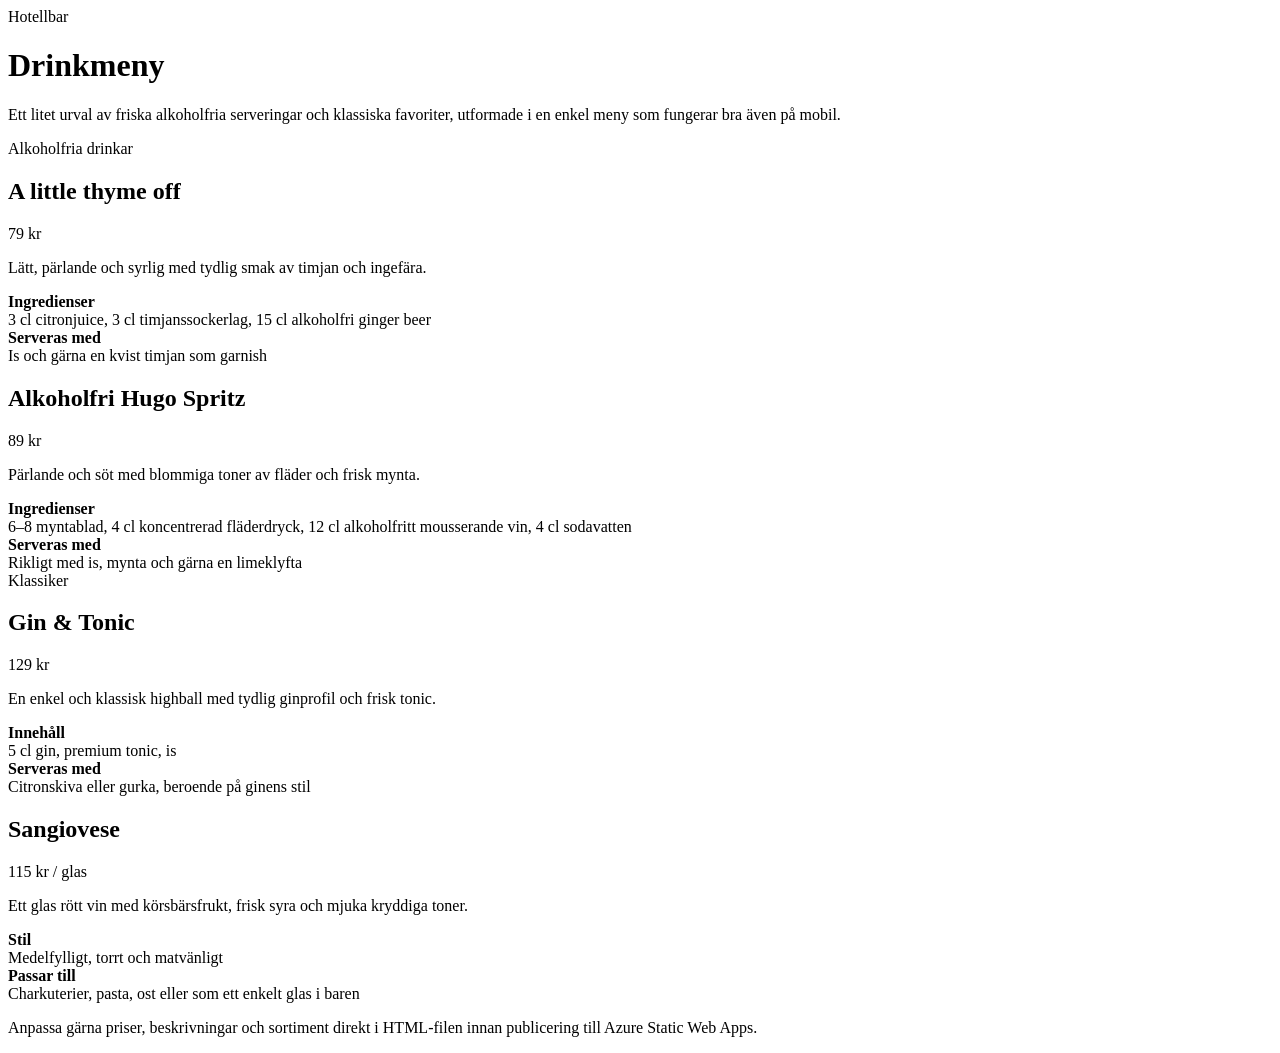
==== dos.html @ 387dac28 "Add drink menu in dos.html This HTML file contains a menu for drinks, including alcohol-free options" ====
<!DOCTYPE html>
      <div class="eyebrow">Hotellbar</div>
      <h1>Drinkmeny</h1>
      <p class="subtitle">
        Ett litet urval av friska alkoholfria serveringar och klassiska favoriter,
        utformade i en enkel meny som fungerar bra även på mobil.
      </p>
    </header>

    <section class="section">
      <div class="section-title"><span>Alkoholfria drinkar</span></div>
      <div class="drink-list">
        <article class="drink">
          <div class="drink-header">
            <h2 class="drink-name">A little thyme off</h2>
            <div class="price">79 kr</div>
          </div>
          <p class="description">
            Lätt, pärlande och syrlig med tydlig smak av timjan och ingefära.
          </p>
          <div class="details">
            <div class="detail">
              <strong>Ingredienser</strong><br>
              3 cl citronjuice, 3 cl timjanssockerlag, 15 cl alkoholfri ginger beer
            </div>
            <div class="detail">
              <strong>Serveras med</strong><br>
              Is och gärna en kvist timjan som garnish
            </div>
          </div>
        </article>

        <article class="drink">
          <div class="drink-header">
            <h2 class="drink-name">Alkoholfri Hugo Spritz</h2>
            <div class="price">89 kr</div>
          </div>
          <p class="description">
            Pärlande och söt med blommiga toner av fläder och frisk mynta.
          </p>
          <div class="details">
            <div class="detail">
              <strong>Ingredienser</strong><br>
              6–8 myntablad, 4 cl koncentrerad fläderdryck, 12 cl alkoholfritt mousserande vin, 4 cl sodavatten
            </div>
            <div class="detail">
              <strong>Serveras med</strong><br>
              Rikligt med is, mynta och gärna en limeklyfta
            </div>
          </div>
        </article>
      </div>
    </section>

    <section class="section">
      <div class="section-title"><span>Klassiker</span></div>
      <div class="drink-list">
        <article class="drink">
          <div class="drink-header">
            <h2 class="drink-name">Gin &amp; Tonic</h2>
            <div class="price">129 kr</div>
          </div>
          <p class="description">
            En enkel och klassisk highball med tydlig ginprofil och frisk tonic.
          </p>
          <div class="details">
            <div class="detail">
              <strong>Innehåll</strong><br>
              5 cl gin, premium tonic, is
            </div>
            <div class="detail">
              <strong>Serveras med</strong><br>
              Citronskiva eller gurka, beroende på ginens stil
            </div>
          </div>
        </article>

        <article class="drink">
          <div class="drink-header">
            <h2 class="drink-name">Sangiovese</h2>
            <div class="price">115 kr / glas</div>
          </div>
          <p class="description">
            Ett glas rött vin med körsbärsfrukt, frisk syra och mjuka kryddiga toner.
          </p>
          <div class="details">
            <div class="detail">
              <strong>Stil</strong><br>
              Medelfylligt, torrt och matvänligt
            </div>
            <div class="detail">
              <strong>Passar till</strong><br>
              Charkuterier, pasta, ost eller som ett enkelt glas i baren
            </div>
          </div>
        </article>
      </div>
    </section>

    <p class="footer-note">
      Anpassa gärna priser, beskrivningar och sortiment direkt i HTML-filen innan publicering till Azure Static Web Apps.
    </p>
  </main>
</body>
</html>
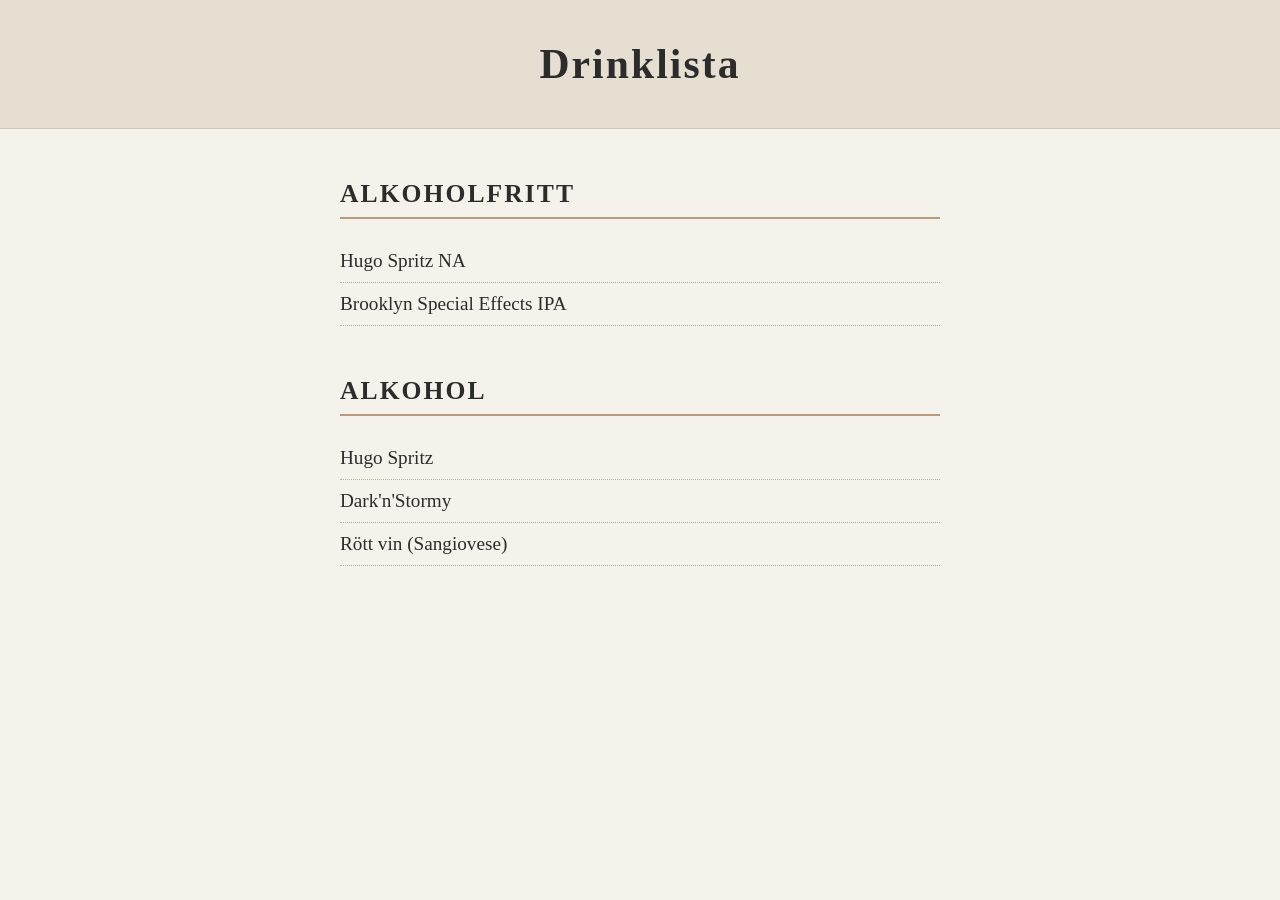
==== commit 11c9c4f5: "Refactor dos.html for improved structure and style" ====
--- a/dos.html
+++ b/dos.html
@@ -1,105 +1,69 @@
 <!DOCTYPE html>
-      <div class="eyebrow">Hotellbar</div>
-      <h1>Drinkmeny</h1>
-      <p class="subtitle">
-        Ett litet urval av friska alkoholfria serveringar och klassiska favoriter,
-        utformade i en enkel meny som fungerar bra även på mobil.
-      </p>
-    </header>
+<html lang="sv">
+<head>
+    <meta charset="UTF-8">
+    <meta name="viewport" content="width=device-width, initial-scale=1.0">
+    <title>Drinklista</title>
+    <style>
+        body {
+            font-family: "Georgia", serif;
+            background: #f5f2eb;
+            color: #2c2c2c;
+            margin: 0;
+            padding: 0;
+        }
 
-    <section class="section">
-      <div class="section-title"><span>Alkoholfria drinkar</span></div>
-      <div class="drink-list">
-        <article class="drink">
-          <div class="drink-header">
-            <h2 class="drink-name">A little thyme off</h2>
-            <div class="price">79 kr</div>
-          </div>
-          <p class="description">
-            Lätt, pärlande och syrlig med tydlig smak av timjan och ingefära.
-          </p>
-          <div class="details">
-            <div class="detail">
-              <strong>Ingredienser</strong><br>
-              3 cl citronjuice, 3 cl timjanssockerlag, 15 cl alkoholfri ginger beer
-            </div>
-            <div class="detail">
-              <strong>Serveras med</strong><br>
-              Is och gärna en kvist timjan som garnish
-            </div>
-          </div>
-        </article>
+        header {
+            text-align: center;
+            padding: 40px 20px;
+            background: #e5ded1;
+            border-bottom: 1px solid #d2c7b8;
+        }
 
-        <article class="drink">
-          <div class="drink-header">
-            <h2 class="drink-name">Alkoholfri Hugo Spritz</h2>
-            <div class="price">89 kr</div>
-          </div>
-          <p class="description">
-            Pärlande och söt med blommiga toner av fläder och frisk mynta.
-          </p>
-          <div class="details">
-            <div class="detail">
-              <strong>Ingredienser</strong><br>
-              6–8 myntablad, 4 cl koncentrerad fläderdryck, 12 cl alkoholfritt mousserande vin, 4 cl sodavatten
-            </div>
-            <div class="detail">
-              <strong>Serveras med</strong><br>
-              Rikligt med is, mynta och gärna en limeklyfta
-            </div>
-          </div>
-        </article>
-      </div>
-    </section>
+        h1 {
+            margin: 0;
+            font-size: 2.6rem;
+            letter-spacing: 0.05em;
+        }
 
-    <section class="section">
-      <div class="section-title"><span>Klassiker</span></div>
-      <div class="drink-list">
-        <article class="drink">
-          <div class="drink-header">
-            <h2 class="drink-name">Gin &amp; Tonic</h2>
-            <div class="price">129 kr</div>
-          </div>
-          <p class="description">
-            En enkel och klassisk highball med tydlig ginprofil och frisk tonic.
-          </p>
-          <div class="details">
-            <div class="detail">
-              <strong>Innehåll</strong><br>
-              5 cl gin, premium tonic, is
-            </div>
-            <div class="detail">
-              <strong>Serveras med</strong><br>
-              Citronskiva eller gurka, beroende på ginens stil
-            </div>
-          </div>
-        </article>
+        .container {
+            max-width: 600px;
+            margin: 40px auto;
+            padding: 0 20px;
+        }
 
-        <article class="drink">
-          <div class="drink-header">
-            <h2 class="drink-name">Sangiovese</h2>
-            <div class="price">115 kr / glas</div>
-          </div>
-          <p class="description">
-            Ett glas rött vin med körsbärsfrukt, frisk syra och mjuka kryddiga toner.
-          </p>
-          <div class="details">
-            <div class="detail">
-              <strong>Stil</strong><br>
-              Medelfylligt, torrt och matvänligt
-            </div>
-            <div class="detail">
-              <strong>Passar till</strong><br>
-              Charkuterier, pasta, ost eller som ett enkelt glas i baren
-            </div>
-          </div>
-        </article>
-      </div>
-    </section>
+        h2 {
+            margin-top: 50px;
+            font-size: 1.6rem;
+            border-bottom: 2px solid #b69c7d;
+            padding-bottom: 8px;
+            text-transform: uppercase;
+            letter-spacing: 0.08em;
+        }
 
-    <p class="footer-note">
-      Anpassa gärna priser, beskrivningar och sortiment direkt i HTML-filen innan publicering till Azure Static Web Apps.
-    </p>
-  </main>
+        .drink {
+            font-size: 1.2rem;
+            padding: 10px 0;
+            border-bottom: 1px dotted #b9a894;
+        }
+    </style>
+</head>
+<body>
+
+<header>
+    <h1>Drinklista</h1>
+</header>
+
+<div class="container">
+    <h2>Alkoholfritt</h2>
+    <div class="drink">Hugo Spritz NA</div>
+    <div class="drink">Brooklyn Special Effects IPA</div>
+
+    <h2>Alkohol</h2>
+    <div class="drink">Hugo Spritz</div>
+    <div class="drink">Dark'n'Stormy</div>
+    <div class="drink">Rött vin (Sangiovese)</div>
+</div>
+
 </body>
 </html>
